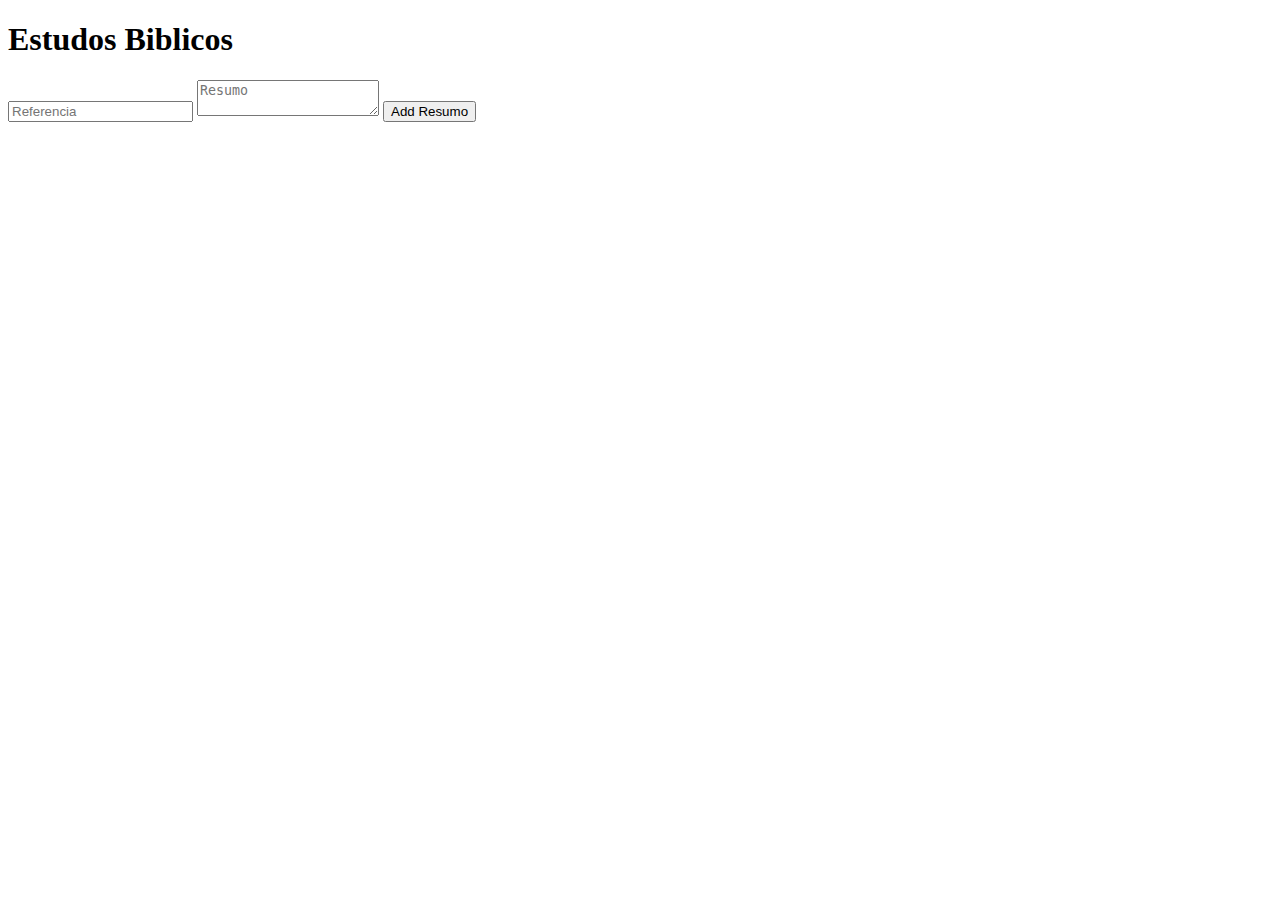
==== estudos_biblicos_basico/index.html @ 9e595f97 "comment: Adicionar um botão de limpeza ao formulário" ====
<!DOCTYPE html>
<html lang="pt-br">
  <head>
    <meta charset="UTF-8">
    <meta name="viewport" content="width=device-width, initial-scale=1">
    <title>Estudos Biblicos</title>
    <link href="css/style.css" rel="stylesheet">
  </head>
  <body>
    <h1 class='title'>Estudos Biblicos</h1>

    <form id="resumoForm">
      <input type="text" id="referencia" placeholder="Referencia" required>
      <textarea id="resumo" placeholder="Resumo" required></textarea>
      <button type="submit">Add Resumo</button>
      <!-- TODO: precisamos adicionar um botão para a limpeza do formulário -->
    </form>

    <ul id="resumos"></ul>

    <script src="js/add_resumo.js"></script>
  </body>
</html>
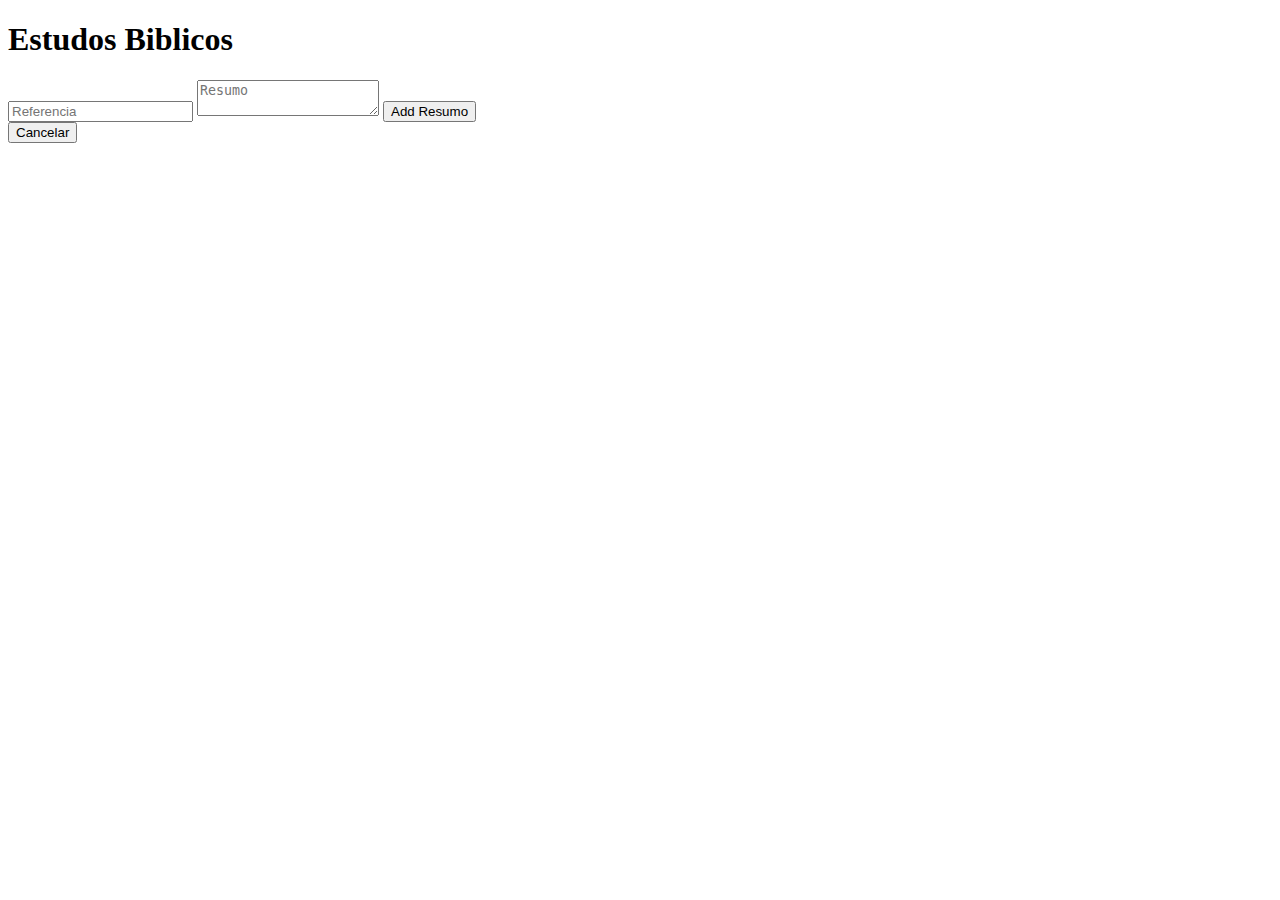
==== commit 209c06d5: "Botão cancelar adicionado" ====
--- a/estudos_biblicos_basico/index.html
+++ b/estudos_biblicos_basico/index.html
@@ -13,7 +13,8 @@
       <input type="text" id="referencia" placeholder="Referencia" required>
       <textarea id="resumo" placeholder="Resumo" required></textarea>
       <button type="submit">Add Resumo</button>
-      <!-- TODO: precisamos adicionar um botão para a limpeza do formulário -->
+      <br>
+      <button type="button" id="cancelar">Cancelar</button>
     </form>
 
     <ul id="resumos"></ul>
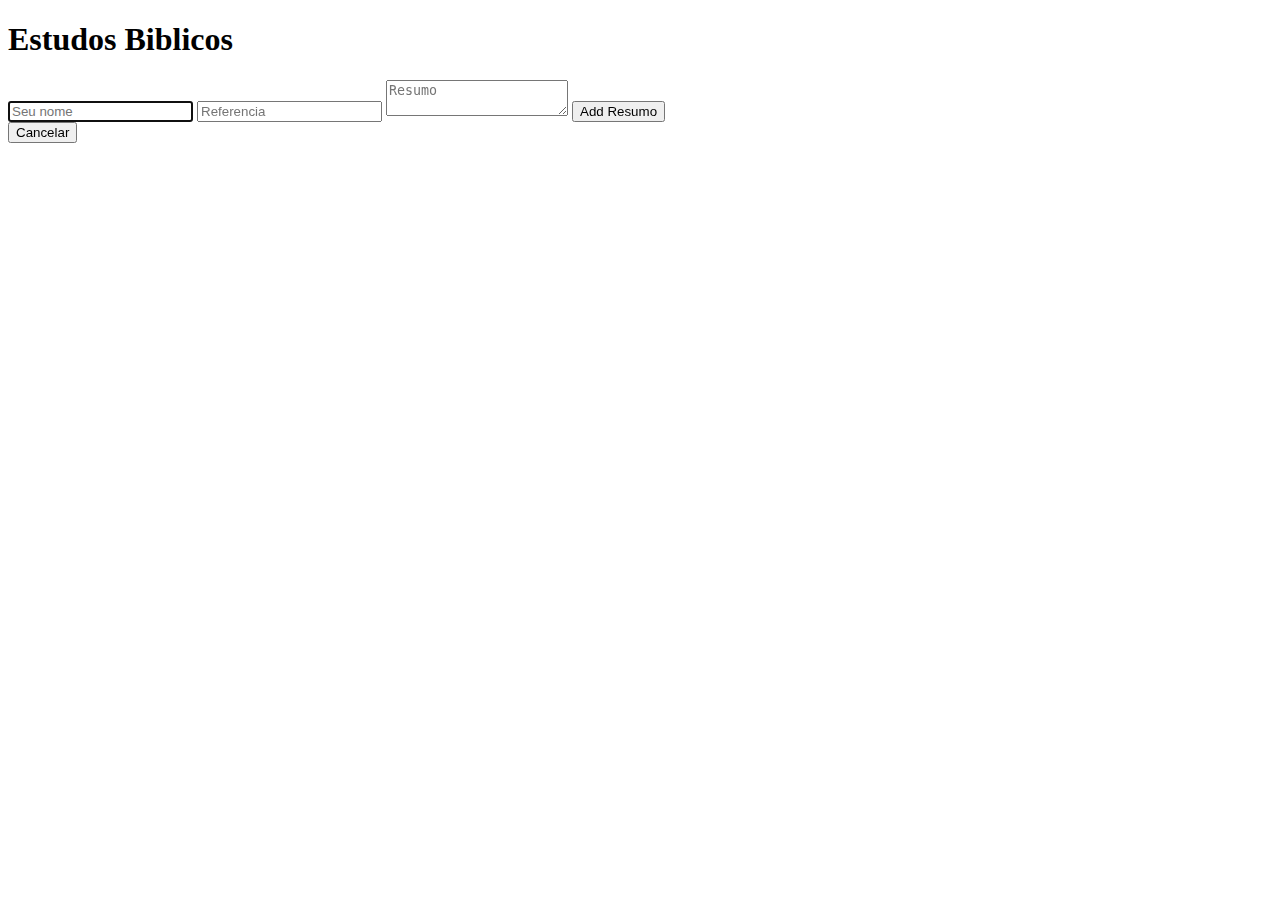
==== commit 12155504: "Merge c5cbf8ab0f9d20609c7fab19b0867b55e427f515 into 9539b6c970c9f4496091085e10b74fb95f2392b8" ====
--- a/estudos_biblicos_basico/index.html
+++ b/estudos_biblicos_basico/index.html
@@ -10,6 +10,7 @@
     <h1 class='title'>Estudos Biblicos</h1>
 
     <form id="resumoForm">
+       <input type="text" id="nome_usuario" placeholder="Seu nome" autofocus required autocapitalize="">
       <input type="text" id="referencia" placeholder="Referencia" required>
       <textarea id="resumo" placeholder="Resumo" required></textarea>
       <button type="submit">Add Resumo</button>
